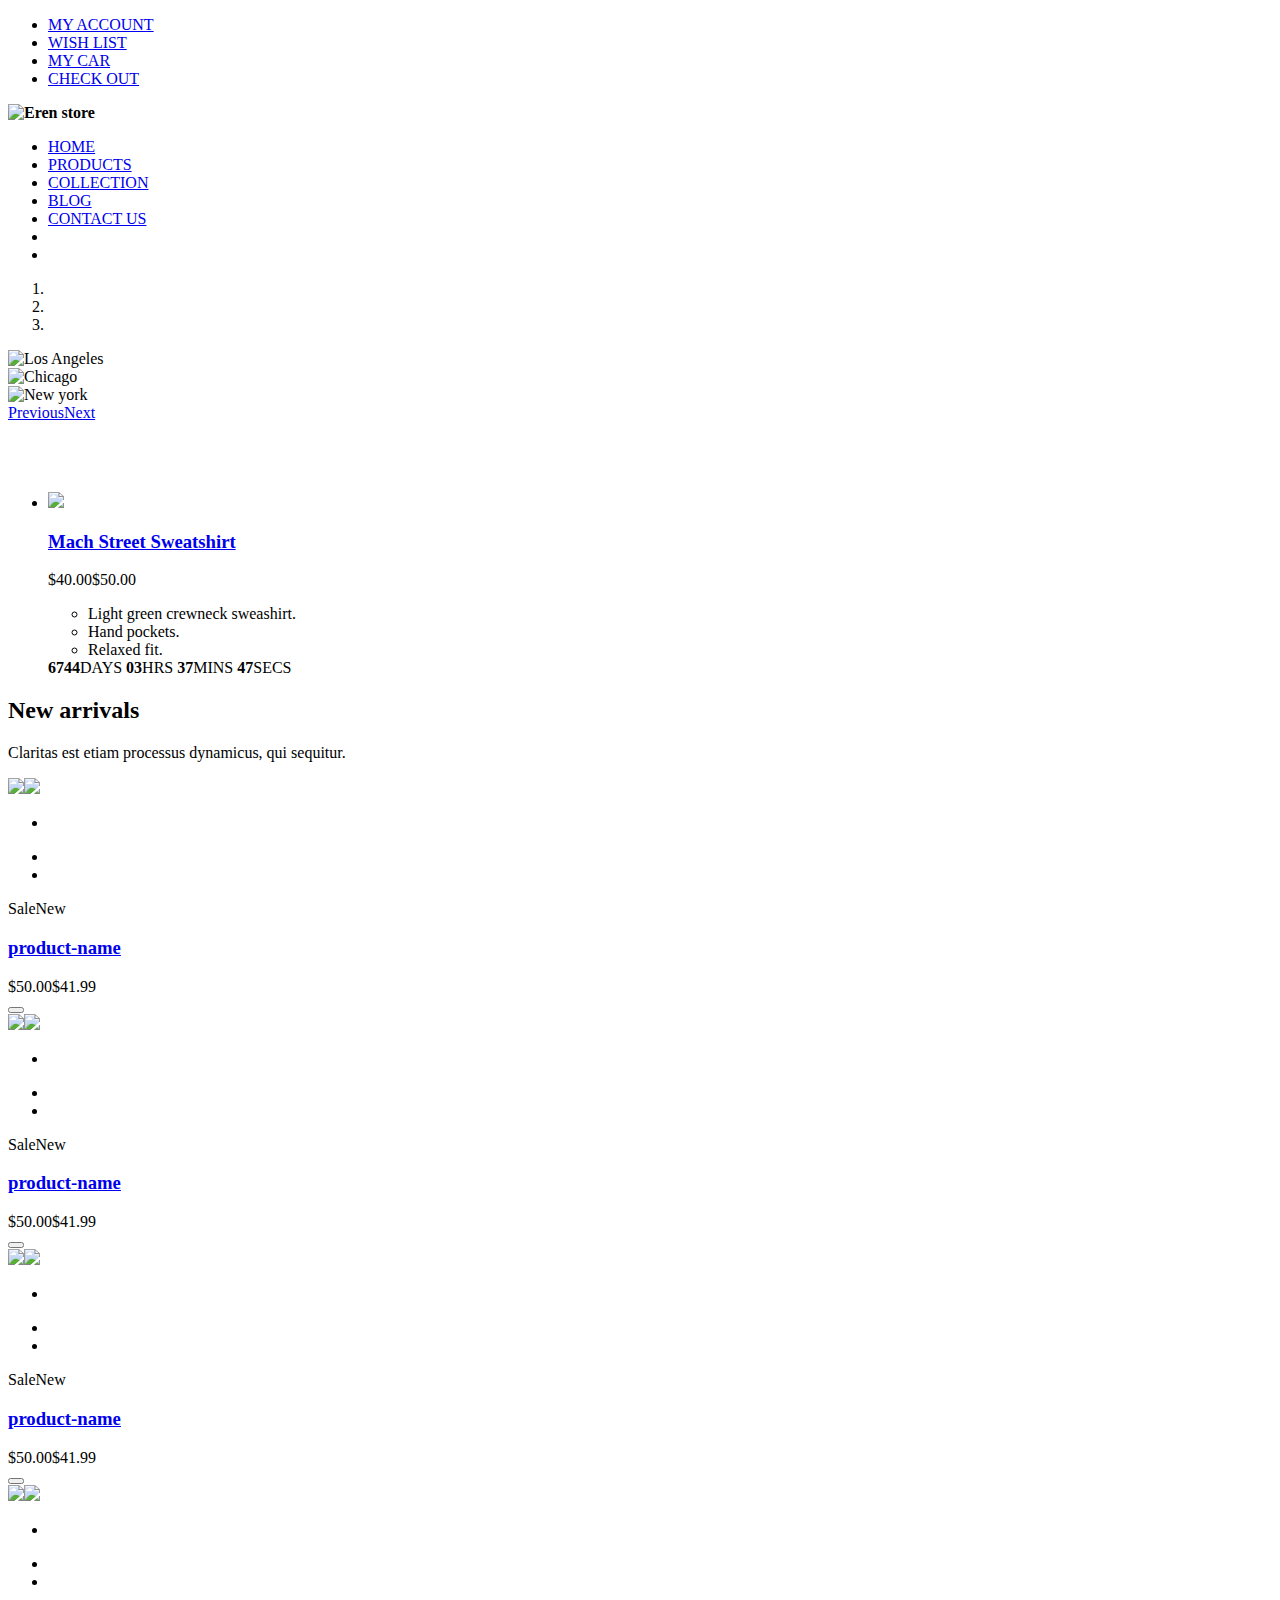
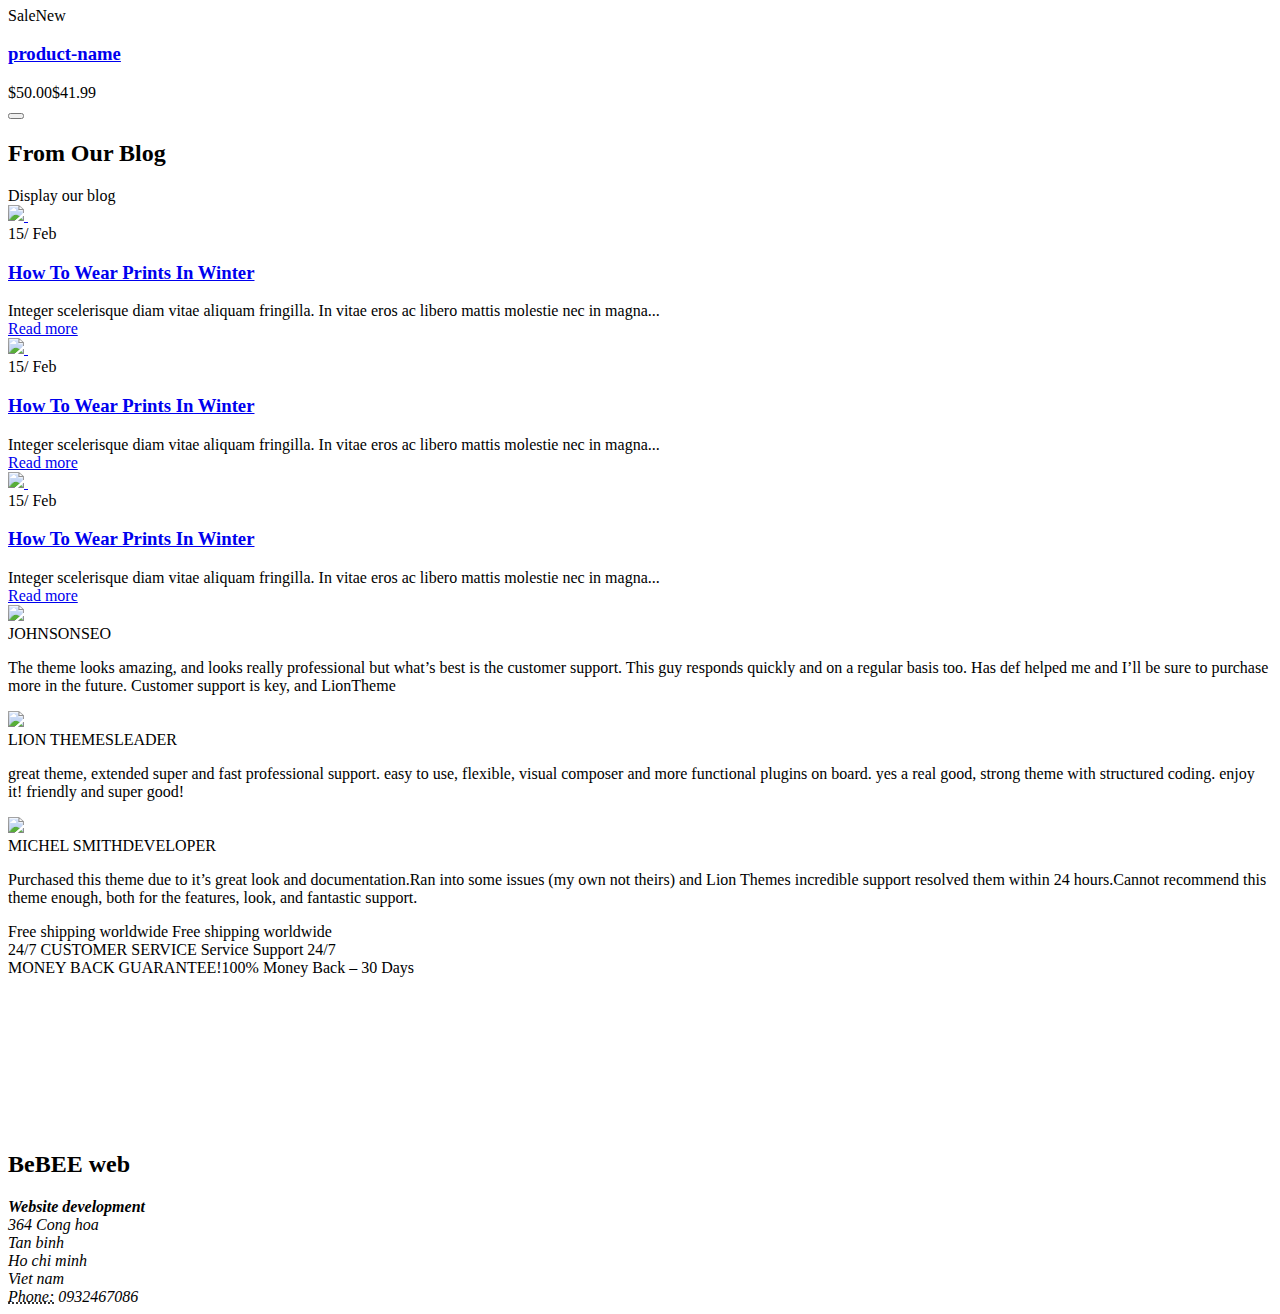
==== src/main/resources/templates/index.html @ ea87d13c "Initial commit" ====
<!DOCTYPE html>
<!--[if IE 8]><html lang="en" class="no-js ie ie8"><![endif]-->
<!--[if IE 9]><html lang="en" class="no-js ie ie9"><![endif]-->
<!--[if gt IE 9]><!-->
<html lang="en" class="no-js"
      xmlns:th="http://www.thymeleaf.org">

  <!--<![endif]-->
  <head>
    <meta charset="utf-8">
    <title>BeBee Company - Shop</title>
    <meta name="description" content="">
    <meta name="keywords" content="">
    <meta name="viewport" content="width=device-width, initial-scale=1, maximum-scale=1"><!--[if lt IE 9]><script src="http://html5shim.googlecode.com/svn/trunk/html5.js"></script><![endif]-->
    <link href="http://fonts.googleapis.com/css?family=Open+Sans:300italic,400italic,700italic,800italic,400,700,800,300&amp;subset=latin,vietnamese" rel="stylesheet" type="text/css">
    <link rel="shortcut icon" href="icons/favicon.ico" type="image/x-icon">
    <link rel="stylesheet" href="css/style1.css">
    <link rel="stylesheet" href="css/font-awesome.css">
    <link rel="stylesheet" href="css/bootstrap.min.css">
    <link rel="stylesheet" href="css/pe-icon-7-stroke.css">
  </head>
  <body>
    <header class="top-header">
      <div class="header-container">
        <nav class="nav navbar-nav navbar-right">
          <div class="container-fluid">
            <ul class="nav navbar-nav navbar-right">
              <li><a href="#">MY ACCOUNT</a></li>
              <li><a href="#">WISH LIST</a></li>
              <li><a href="#">MY CAR</a></li>
              <li><a href="#">CHECK OUT</a></li>
            </ul>
          </div>
        </nav>
      </div>
      <div class="header">
        <div class="container">
          <div class="row">
            <div class="col-logo col-sm-3"><strong class="logo"><img th:src="@{images/logo_1.png}" alt="Eren store" width="109" height="25"></strong></div>
            <div class="clo-menu col-sm-9">
              <div class="sections nav-sections">
                <div class="sections-items nav-sections-item-content">
                  <nav class="nav navbar-nav navbar-right">
                    <div class="container-fluid">
                      <ul class="menu-home nav navbar-nav navbar-right">
                            <li class="item-menu"><a href="#">HOME</a></li>
                            <li class="item-menu"><a href="#">PRODUCTS</a></li>
                            <li class="item-menu"><a href="#">COLLECTION</a></li>
                            <li class="item-menu"><a href="#">BLOG</a></li>
                            <li class="item-menu"><a href="#">CONTACT US</a></li>
                        <li>
                          <div class="mini-cart"><a href="#"></a><span><i class="pe-7s-shopbag"></i></span><span class="count qty empty"></span></div>
                        </li>
                        <li>
                          <div class="block block-serch">
                            <div class="dropdown">
                              <div class="drop-down-toggle">
                                <div class="top-search"><i class="pe-7s-search"></i></div>
                              </div>
                            </div>
                          </div>
                        </li>
                      </ul>
                    </div>
                  </nav>
                </div>
              </div>
            </div>
          </div>
        </div>
      </div>
    </header>
    <section class="main">
      <div class="wrapper-slide homepageslider_home">
        <div id="myCarousel" data-ride="carousel" class="carousel slide">
          <!-- Indicators-->
          <ol class="carousel-indicators">
            <li data-target="#myCarousel" data-slide-to="0" class="active"></li>
            <li data-target="#myCarousel" data-slide-to="1"></li>
            <li data-target="#myCarousel" data-slide-to="2"></li>
          </ol>
          <!-- Wrapper for slides-->
          <div class="carousel-inner">
            <div class="item active"><img src="/images/sl1.jpg" alt="Los Angeles" style="width:100%;"></div>
            <div class="item"><img src="/images/sl2.jpg" alt="Chicago" style="width:100%;"></div>
            <div class="item"><img src="/images/sl1.jpg" alt="New york" style="width:100%;"></div>
          </div>
          <!-- Left and right controls--><a href="#myCarousel" data-slide="prev" class="left carousel-control"><span class="glyphicon glyphicon-chevron-left"></span><span class="sr-only">Previous</span></a><a href="#myCarousel" data-slide="next" class="right carousel-control"><span class="glyphicon glyphicon-chevron-right"></span><span class="sr-only">Next</span></a>
        </div>
      </div>
      <div class="content-home content_top_home">
        <!-- 1-->
        <div class="content_top_home">
          <div class="container">
            <div class="row">
              <div class="col-md-4 col-sm-4 col-xs-12 col-banner-top">
                <div class="banner-top banner-top1">
                  <div class="bs-banner"><a href="#"><img th:src="@{images/banner11.jpg}" alt=""></a></div>
                </div>
              </div>
              <div class="col-md-4 col-sm-4 col-xs-12 col-banner-top">
                <div class="banner-top banner-top1">
                  <div class="bs-banner"><a href="#"><img src="images/banner12.jpg" alt=""></a></div>
                </div>
              </div>
              <div class="col-md-4 col-sm-4 col-xs-12 col-banner-top">
                <div class="banner-top banner-top1">
                  <div class="bs-banner"><a href="#"><img src="images/banner13.jpg" alt=""></a></div>
                </div>
              </div>
            </div>
          </div>
        </div>
        <!-- 2-->
        <div class="onsale-countdown">
          <ul>
            <!-- content owl-->
            <li class="item onsaleproductslider-item">
              <div class="product-item">
                <div class="product-countdown">
                  <div class="content-countdown">
                    <div class="row">
                      <div class="col-md-6 col-sm-6">
                        <div class="product-photo"><a href="#"><span class="image0 image-switch"><span class="product-image-container"><span class="product-image-wrapper"><img src="images/5_1_2.jpg"/></span></span></span></a></div>
                      </div>
                      <div style="background:pink, height: 100%" class="col-md-6 col-sm-6 product-detail">
                        <div class="product-info">
                          <h3 class="product-name"><a href="#">Mach Street Sweatshirt</a></h3>
                          <div data-role="priceBox" class="product-reviews-summary">
                            <div class="container">
                              <div class="row">
                                <div class="col-lg-12">
                                  <div class="star-rating"><span data-rating="1" class="fa fa-star-o"></span><span data-rating="2" class="fa fa-star-o"></span><span data-rating="3" class="fa fa-star-o"></span><span data-rating="4" class="fa fa-star-o"></span><span data-rating="5" class="fa fa-star-o"></span>
                                    <input type="hidden" name="whatever1" value="2.56" class="rating-value"/>
                                  </div>
                                </div>
                              </div><span id="product-price-5" data-price-amount="40"><span id="product-price-5"></span><span class="price">$40.00</span><span class="old-price"></span></span><span class="price-container price-final_price tax weee"><span id="old-price-5" data-price-amount="50" data-price-type="oldPrice" class="price-wrapper"><span class="price">$50.00</span></span></span>
                            </div>
                          </div>
                        </div>
                        <div class="product-description">
                          <p></p>
                          <ul>
                            <li>Light green crewneck sweashirt.</li>
                            <li>Hand pockets.</li>
                            <li>Relaxed fit.</li>
                          </ul>
                        </div>
                        <div class="count-down">
                          <div id="heading1"></div>
                          <div id="countbox_1" class="timer-list">
                            <!-- Days--><span class="countdown-section"><span class="countdown-amount"><b>6744</b></span><span class="countdown-label">DAYS</span></span>
                            <!-- Hrs--><span class="countdown-section"><span class="countdown-amount"><b>03</b></span><span class="countdown-label">HRS</span></span>
                            <!-- Mins--><span class="countdown-section"><span class="countdown-amount"><b>37</b></span><span class="countdown-label">MINS</span></span>
                            <!-- Secs--><span class="countdown-section"><span class="countdown-amount"><b>47</b></span><span class="countdown-label">SECS</span></span>
                          </div>
                        </div>
                      </div>
                    </div>
                  </div>
                </div>
              </div>
            </li>
          </ul>
        </div>
        <!-- 3-->
        <div class="box-new">
          <div class="rokan-product-heading rokan-onsale-heading">
            <h2>New arrivals</h2>
          </div>
          <div class="short_desc">
            <p>Claritas est etiam processus dynamicus, qui sequitur.</p>
          </div>
          <div class="product-item">
            <div class="product-photo"><a class="product photo product-item-photo">
                <!-- mixin--><span class="image0 image-switch"><span class="product-image-wrapper"><img src="images/8_1_.jpg" class="lazyowl product-image-photo"/></span></span><span class="image0 image-switch"><span class="product-image-wrapper"><img src="images/2_3.jpg" class="lazyowl product-image-photo"/></span></span></a>
              <div class="autolinks icons visible onhover">
                <div class="action-inner">
                  <ul class="add-to-link">
                    <li>
                      <div class="quickview-product"><a><i class="fa fa-compress"></i></a></div>
                    </li>
                    <li><a><i class="fa fa-sliders"></i></a></li>
                    <li><a><i class="fa fa-heart-o"></i></a></li>
                  </ul>
                </div>
              </div><span class="onlase"><span>Sale</span></span><span class="newbaler"><span>New</span></span>
            </div>
            <div class="product-info">
              <h3 class="product-name"><a href="#">product-name</a></h3>
              <div class="price-box price-final_price"><span class="special-price"><span class="price">$50.00</span></span><span class="old-price"><span class="price">$41.99</span></span></div>
              <div class="actions-primary">
                <form>
                  <button type="submit" title="Add to cart" class="btn btn-add-to-cart"><i class="icon icon_bag_alt"></i></button>
                </form>
              </div>
            </div>
          </div>
          <div class="product-item">
            <div class="product-photo"><a class="product photo product-item-photo">
                <!-- mixin--><span class="image0 image-switch"><span class="product-image-wrapper"><img src="images/15_12.jpg" class="lazyowl product-image-photo"/></span></span><span class="image0 image-switch"><span class="product-image-wrapper"><img src="images/2_3.jpg" class="lazyowl product-image-photo"/></span></span></a>
              <div class="autolinks icons visible onhover">
                <div class="action-inner">
                  <ul class="add-to-link">
                    <li>
                      <div class="quickview-product"><a><i class="fa fa-compress"></i></a></div>
                    </li>
                    <li><a><i class="fa fa-sliders"></i></a></li>
                    <li><a><i class="fa fa-heart-o"></i></a></li>
                  </ul>
                </div>
              </div><span class="onlase"><span>Sale</span></span><span class="newbaler"><span>New</span></span>
            </div>
            <div class="product-info">
              <h3 class="product-name"><a href="#">product-name</a></h3>
              <div class="price-box price-final_price"><span class="special-price"><span class="price">$50.00</span></span><span class="old-price"><span class="price">$41.99</span></span></div>
              <div class="actions-primary">
                <form>
                  <button type="submit" title="Add to cart" class="btn btn-add-to-cart"><i class="icon icon_bag_alt"></i></button>
                </form>
              </div>
            </div>
          </div>
          <div class="product-item">
            <div class="product-photo"><a class="product photo product-item-photo">
                <!-- mixin--><span class="image0 image-switch"><span class="product-image-wrapper"><img src="images/11_11.jpg" class="lazyowl product-image-photo"/></span></span><span class="image0 image-switch"><span class="product-image-wrapper"><img src="images/2_3.jpg" class="lazyowl product-image-photo"/></span></span></a>
              <div class="autolinks icons visible onhover">
                <div class="action-inner">
                  <ul class="add-to-link">
                    <li>
                      <div class="quickview-product"><a><i class="fa fa-compress"></i></a></div>
                    </li>
                    <li><a><i class="fa fa-sliders"></i></a></li>
                    <li><a><i class="fa fa-heart-o"></i></a></li>
                  </ul>
                </div>
              </div><span class="onlase"><span>Sale</span></span><span class="newbaler"><span>New</span></span>
            </div>
            <div class="product-info">
              <h3 class="product-name"><a href="#">product-name</a></h3>
              <div class="price-box price-final_price"><span class="special-price"><span class="price">$50.00</span></span><span class="old-price"><span class="price">$41.99</span></span></div>
              <div class="actions-primary">
                <form>
                  <button type="submit" title="Add to cart" class="btn btn-add-to-cart"><i class="icon icon_bag_alt"></i></button>
                </form>
              </div>
            </div>
          </div>
          <div class="product-item">
            <div class="product-photo"><a class="product photo product-item-photo">
                <!-- mixin--><span class="image0 image-switch"><span class="product-image-wrapper"><img src="images/2_3.jpg" class="lazyowl product-image-photo"/></span></span><span class="image0 image-switch"><span class="product-image-wrapper"><img src="images/2_3.jpg" class="lazyowl product-image-photo"/></span></span></a>
              <div class="autolinks icons visible onhover">
                <div class="action-inner">
                  <ul class="add-to-link">
                    <li>
                      <div class="quickview-product"><a><i class="fa fa-compress"></i></a></div>
                    </li>
                    <li><a><i class="fa fa-sliders"></i></a></li>
                    <li><a><i class="fa fa-heart-o"></i></a></li>
                  </ul>
                </div>
              </div><span class="onlase"><span>Sale</span></span><span class="newbaler"><span>New</span></span>
            </div>
            <div class="product-info">
              <h3 class="product-name"><a href="#">product-name</a></h3>
              <div class="price-box price-final_price"><span class="special-price"><span class="price">$50.00</span></span><span class="old-price"><span class="price">$41.99</span></span></div>
              <div class="actions-primary">
                <form>
                  <button type="submit" title="Add to cart" class="btn btn-add-to-cart"><i class="icon icon_bag_alt"></i></button>
                </form>
              </div>
            </div>
          </div>
        </div>
        <!-- 4-->
        <div class="box-blog">
          <div class="container">
            <section data-bind="#" class="widfet box-section block-recent-posts">
              <div class="rokan-product-heading">
                <h2>From Our Blog</h2>
                <div class="des-title">Display our blog</div>
                <div class="item">
                  <div class="product-item">
                    <div class="post-thumb">
                      <div class="blog-image"><a href="#"><img src="images/6-2_1_2.jpg"/></a><a href="#" class="view-more"><i class="fa fa-chain"> </i></a></div>
                    </div>
                    <div class="blog-content">
                      <div class="post-info">
                        <div class="post-date"><span class="day">15</span><span class="month">/ Feb</span></div>
                        <h3 class="post-title"><a href="#">How To Wear Prints In Winter</a></h3>
                        <div class="short-des">Integer scelerisque diam vitae aliquam fringilla. In vitae eros ac libero mattis molestie nec in magna...</div><a href="#/" class="readmore"><span class="readmore-text">Read more</span><span class="fa fa-angle-double-right"></span></a>
                      </div>
                    </div>
                  </div>
                </div>
                <div class="item">
                  <div class="product-item">
                    <div class="post-thumb">
                      <div class="blog-image"><a href="#"><img src="images/6-2_1_2.jpg"/></a><a href="#" class="view-more"><i class="fa fa-chain"> </i></a></div>
                    </div>
                    <div class="blog-content">
                      <div class="post-info">
                        <div class="post-date"><span class="day">15</span><span class="month">/ Feb</span></div>
                        <h3 class="post-title"><a href="#">How To Wear Prints In Winter</a></h3>
                        <div class="short-des">Integer scelerisque diam vitae aliquam fringilla. In vitae eros ac libero mattis molestie nec in magna...</div><a href="#/" class="readmore"><span class="readmore-text">Read more</span><span class="fa fa-angle-double-right"></span></a>
                      </div>
                    </div>
                  </div>
                </div>
                <div class="item">
                  <div class="product-item">
                    <div class="post-thumb">
                      <div class="blog-image"><a href="#"><img src="images/6-2_1_2.jpg"/></a><a href="#" class="view-more"><i class="fa fa-chain"> </i></a></div>
                    </div>
                    <div class="blog-content">
                      <div class="post-info">
                        <div class="post-date"><span class="day">15</span><span class="month">/ Feb</span></div>
                        <h3 class="post-title"><a href="#">How To Wear Prints In Winter</a></h3>
                        <div class="short-des">Integer scelerisque diam vitae aliquam fringilla. In vitae eros ac libero mattis molestie nec in magna...</div><a href="#/" class="readmore"><span class="readmore-text">Read more</span><span class="fa fa-angle-double-right"></span></a>
                      </div>
                    </div>
                  </div>
                </div>
              </div>
            </section>
          </div>
        </div>
        <!-- 5-->
        <div class="section-testimonial">
          <div class="main">
            <div class="inner-main">
              <div class="image-logo"><img src="images/testi1.jpg"/></div>
              <div class="content-info"><span>JOHNSON</span><span>SEO</span></div>
              <div class="content-des-info">
                <p>The theme looks amazing, and looks really professional but what’s best is the customer support. This guy responds quickly and on a regular basis too. Has def helped me and I’ll be sure to purchase more in the future. Customer support is key, and LionTheme</p>
              </div>
            </div>
          </div>
          <div class="main">
            <div class="inner-main">
              <div class="image-logo"><img src="images/testi2.jpg"/></div>
              <div class="content-info"><span>LION THEMES</span><span>LEADER</span></div>
              <div class="content-des-info">
                <p>great theme, extended super and fast professional support. easy to use, flexible, visual composer and more functional plugins on board. yes a real good, strong theme with structured coding. enjoy it! friendly and super good!							</p>
              </div>
            </div>
          </div>
          <div class="main">
            <div class="inner-main">
              <div class="image-logo"><img src="images/testi3.jpg"/></div>
              <div class="content-info"><span>MICHEL SMITH</span><span>DEVELOPER</span></div>
              <div class="content-des-info">
                <p>Purchased this theme due to it’s great look and documentation.Ran into some issues (my own not theirs) and Lion Themes incredible support resolved them within 24 hours.Cannot recommend this theme enough, both for the features, look, and fantastic support.</p>
              </div>
            </div>
          </div>
        </div>
        <!-- 6-->
        <div class="section-services">
          <div class="farm"><i class="fa fa-globe"></i>
            <div class="content-title"><span>Free shipping worldwide </span><span>Free shipping worldwide</span></div>
          </div>
          <div class="farm"><i class="fa fa-headphones"></i>
            <div class="content-title"><span>24/7 CUSTOMER SERVICE </span><span>Service Support 24/7</span></div>
          </div>
          <div class="farm"><i class="fa fa-refresh"></i>
            <div class="content-title"><span>MONEY BACK GUARANTEE!100% </span><span>Money Back – 30 Days</span></div>
          </div>
        </div>
      </div>
    </section>
    <footer class="pafe-footer">
      <div class="container">
        <div class="row-fluid row">
          <div style="boder: 1px soild; boder-radius:30%" class="col-sm-8 google-map">
            <iframe src="https://www.google.com/maps/embed?pb=!1m18!1m12!1m3!1d3919.1172750655096!2d106.63804295100334!3d10.802329061629584!2m3!1f0!2f0!3f0!3m2!1i1024!2i768!4f13.1!3m3!1m2!1s0x317529501a110951%3A0x2dd6e82f3f0ed848!2zMzY0IEPhu5luZyBIw7Jh!5e0!3m2!1sen!2s!4v1495511755852" width="400" height="150" frameborder="0" style="border:0" allowfullscreen=""></iframe>
          </div>
          <div class="col-sm-4">
            <h2>BeBEE web</h2>
            <address><strong>Website development</strong><br> 364 Cong hoa<br> Tan binh<br> Ho chi minh<br> Viet nam<br><abbr title="Phone">Phone:</abbr> 0932467086</address>
          </div>
        </div>
      </div>
    </footer>
    <!-- JS: SCRIPTS-->
    <script src="js/libs.js"></script>
    <script src="js/plugins.js"></script>
    <script src="js/start.js"></script>
    <div class="quick-background"></div>
  </body>
</html>
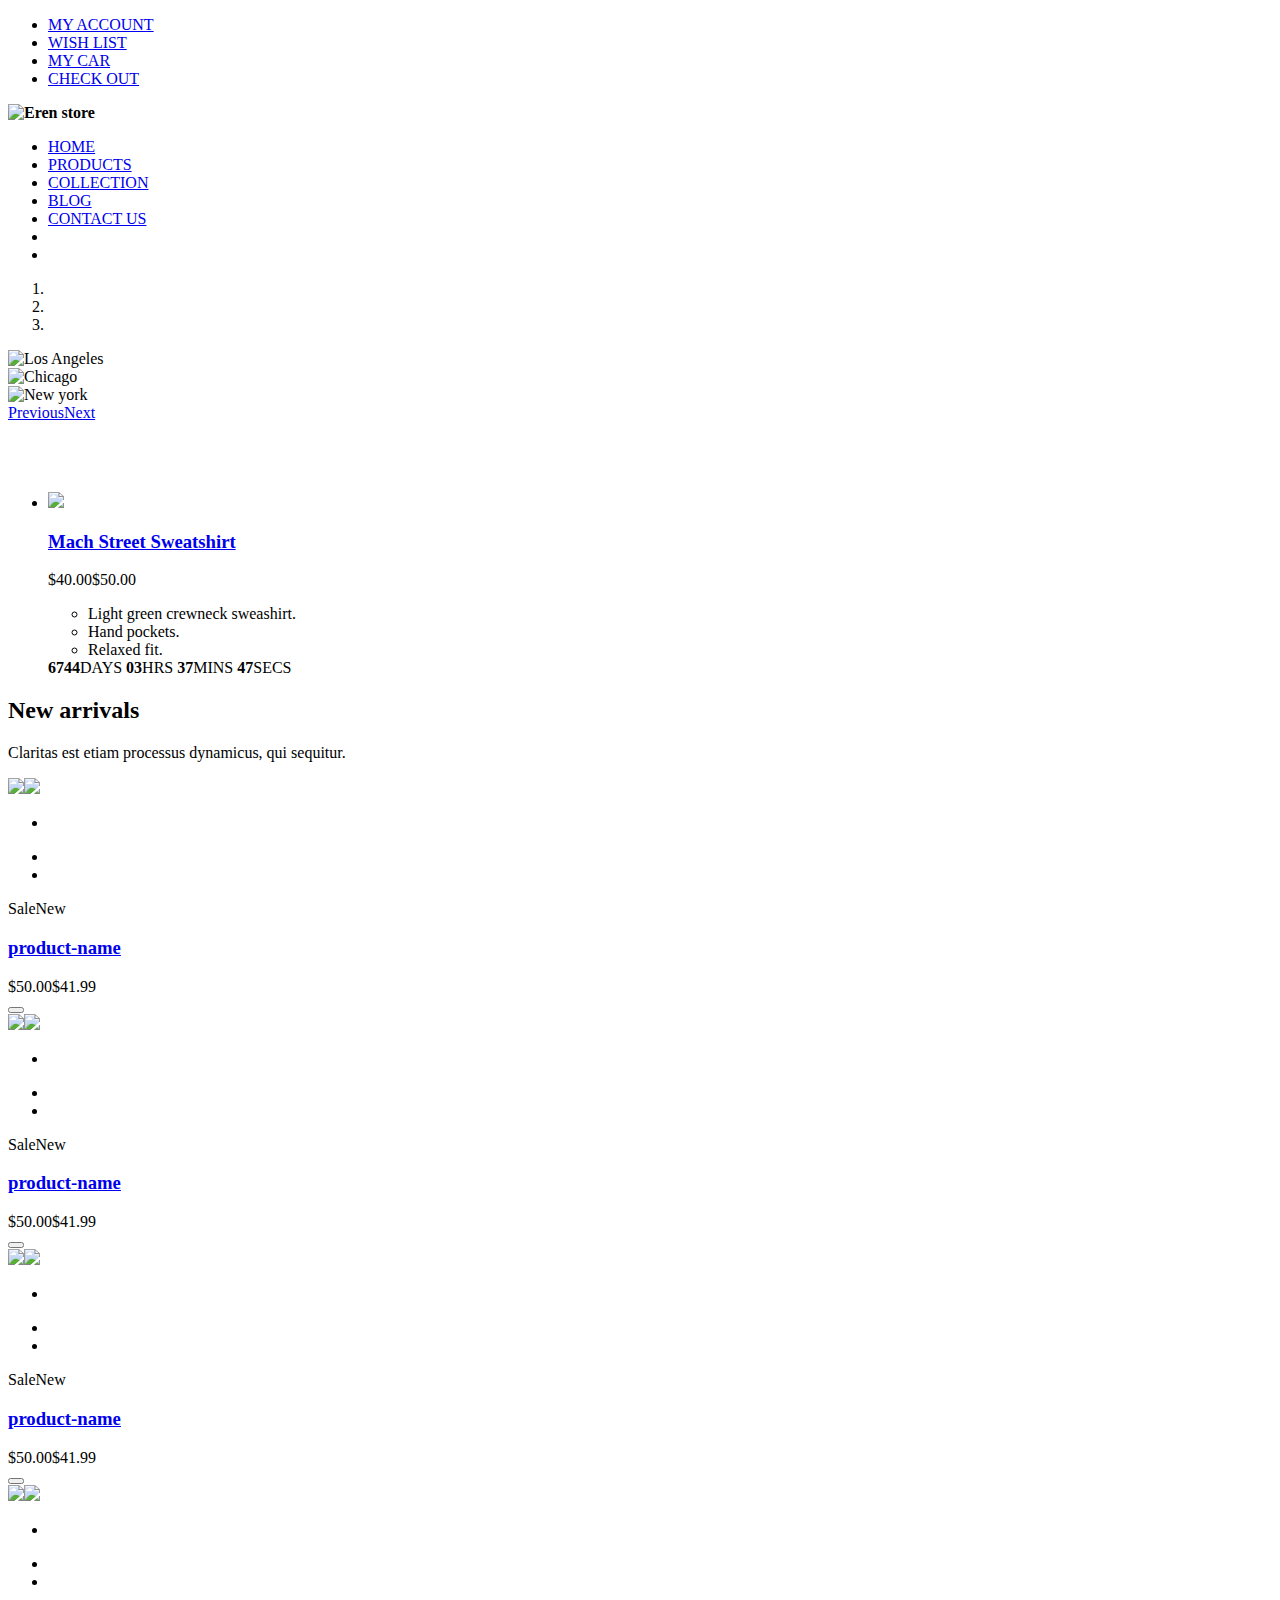
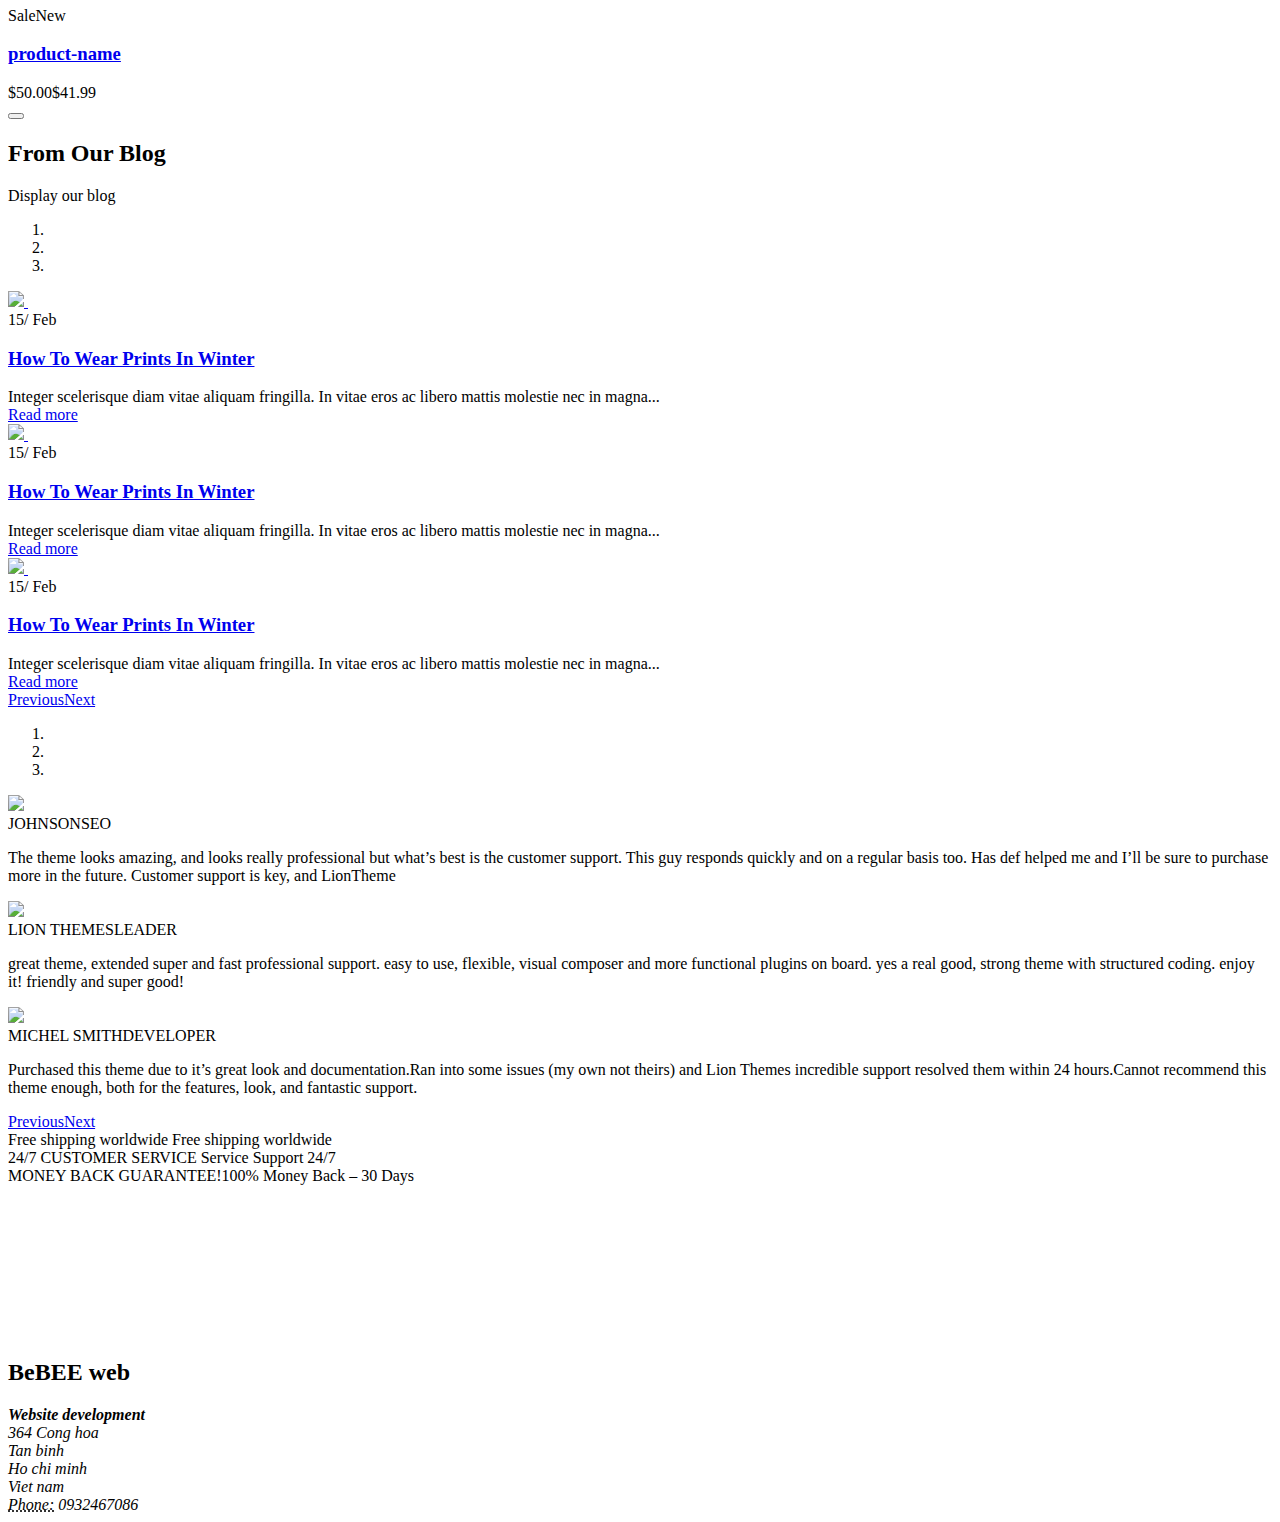
==== commit 232c38c5: "xoa db" ====
--- a/src/main/resources/templates/index.html
+++ b/src/main/resources/templates/index.html
@@ -2,9 +2,7 @@
 <!--[if IE 8]><html lang="en" class="no-js ie ie8"><![endif]-->
 <!--[if IE 9]><html lang="en" class="no-js ie ie9"><![endif]-->
 <!--[if gt IE 9]><!-->
-<html lang="en" class="no-js"
-      xmlns:th="http://www.thymeleaf.org">
-
+<html lang="en" class="no-js">
   <!--<![endif]-->
   <head>
     <meta charset="utf-8">
@@ -36,7 +34,7 @@
       <div class="header">
         <div class="container">
           <div class="row">
-            <div class="col-logo col-sm-3"><strong class="logo"><img th:src="@{images/logo_1.png}" alt="Eren store" width="109" height="25"></strong></div>
+            <div class="col-logo col-sm-3"><strong class="logo"><img src="images/logo_1.png" alt="Eren store" width="109" height="25"></strong></div>
             <div class="clo-menu col-sm-9">
               <div class="sections nav-sections">
                 <div class="sections-items nav-sections-item-content">
@@ -81,9 +79,9 @@
           </ol>
           <!-- Wrapper for slides-->
           <div class="carousel-inner">
-            <div class="item active"><img src="/images/sl1.jpg" alt="Los Angeles" style="width:100%;"></div>
-            <div class="item"><img src="/images/sl2.jpg" alt="Chicago" style="width:100%;"></div>
-            <div class="item"><img src="/images/sl1.jpg" alt="New york" style="width:100%;"></div>
+            <div class="item active"><img src="images/sl1.jpg" alt="Los Angeles" style="width:100%;"></div>
+            <div class="item"><img src="images/sl2.jpg" alt="Chicago" style="width:100%;"></div>
+            <div class="item"><img src="images/sl1.jpg" alt="New york" style="width:100%;"></div>
           </div>
           <!-- Left and right controls--><a href="#myCarousel" data-slide="prev" class="left carousel-control"><span class="glyphicon glyphicon-chevron-left"></span><span class="sr-only">Previous</span></a><a href="#myCarousel" data-slide="next" class="right carousel-control"><span class="glyphicon glyphicon-chevron-right"></span><span class="sr-only">Next</span></a>
         </div>
@@ -95,7 +93,7 @@
             <div class="row">
               <div class="col-md-4 col-sm-4 col-xs-12 col-banner-top">
                 <div class="banner-top banner-top1">
-                  <div class="bs-banner"><a href="#"><img th:src="@{images/banner11.jpg}" alt=""></a></div>
+                  <div class="bs-banner"><a href="#"><img src="images/banner11.jpg" alt=""></a></div>
                 </div>
               </div>
               <div class="col-md-4 col-sm-4 col-xs-12 col-banner-top">
@@ -171,103 +169,115 @@
           <div class="short_desc">
             <p>Claritas est etiam processus dynamicus, qui sequitur.</p>
           </div>
-          <div class="product-item">
-            <div class="product-photo"><a class="product photo product-item-photo">
-                <!-- mixin--><span class="image0 image-switch"><span class="product-image-wrapper"><img src="images/8_1_.jpg" class="lazyowl product-image-photo"/></span></span><span class="image0 image-switch"><span class="product-image-wrapper"><img src="images/2_3.jpg" class="lazyowl product-image-photo"/></span></span></a>
-              <div class="autolinks icons visible onhover">
-                <div class="action-inner">
-                  <ul class="add-to-link">
-                    <li>
-                      <div class="quickview-product"><a><i class="fa fa-compress"></i></a></div>
-                    </li>
-                    <li><a><i class="fa fa-sliders"></i></a></li>
-                    <li><a><i class="fa fa-heart-o"></i></a></li>
-                  </ul>
-                </div>
-              </div><span class="onlase"><span>Sale</span></span><span class="newbaler"><span>New</span></span>
-            </div>
-            <div class="product-info">
-              <h3 class="product-name"><a href="#">product-name</a></h3>
-              <div class="price-box price-final_price"><span class="special-price"><span class="price">$50.00</span></span><span class="old-price"><span class="price">$41.99</span></span></div>
-              <div class="actions-primary">
-                <form>
-                  <button type="submit" title="Add to cart" class="btn btn-add-to-cart"><i class="icon icon_bag_alt"></i></button>
-                </form>
-              </div>
-            </div>
-          </div>
-          <div class="product-item">
-            <div class="product-photo"><a class="product photo product-item-photo">
-                <!-- mixin--><span class="image0 image-switch"><span class="product-image-wrapper"><img src="images/15_12.jpg" class="lazyowl product-image-photo"/></span></span><span class="image0 image-switch"><span class="product-image-wrapper"><img src="images/2_3.jpg" class="lazyowl product-image-photo"/></span></span></a>
-              <div class="autolinks icons visible onhover">
-                <div class="action-inner">
-                  <ul class="add-to-link">
-                    <li>
-                      <div class="quickview-product"><a><i class="fa fa-compress"></i></a></div>
-                    </li>
-                    <li><a><i class="fa fa-sliders"></i></a></li>
-                    <li><a><i class="fa fa-heart-o"></i></a></li>
-                  </ul>
-                </div>
-              </div><span class="onlase"><span>Sale</span></span><span class="newbaler"><span>New</span></span>
-            </div>
-            <div class="product-info">
-              <h3 class="product-name"><a href="#">product-name</a></h3>
-              <div class="price-box price-final_price"><span class="special-price"><span class="price">$50.00</span></span><span class="old-price"><span class="price">$41.99</span></span></div>
-              <div class="actions-primary">
-                <form>
-                  <button type="submit" title="Add to cart" class="btn btn-add-to-cart"><i class="icon icon_bag_alt"></i></button>
-                </form>
-              </div>
-            </div>
-          </div>
-          <div class="product-item">
-            <div class="product-photo"><a class="product photo product-item-photo">
-                <!-- mixin--><span class="image0 image-switch"><span class="product-image-wrapper"><img src="images/11_11.jpg" class="lazyowl product-image-photo"/></span></span><span class="image0 image-switch"><span class="product-image-wrapper"><img src="images/2_3.jpg" class="lazyowl product-image-photo"/></span></span></a>
-              <div class="autolinks icons visible onhover">
-                <div class="action-inner">
-                  <ul class="add-to-link">
-                    <li>
-                      <div class="quickview-product"><a><i class="fa fa-compress"></i></a></div>
-                    </li>
-                    <li><a><i class="fa fa-sliders"></i></a></li>
-                    <li><a><i class="fa fa-heart-o"></i></a></li>
-                  </ul>
-                </div>
-              </div><span class="onlase"><span>Sale</span></span><span class="newbaler"><span>New</span></span>
-            </div>
-            <div class="product-info">
-              <h3 class="product-name"><a href="#">product-name</a></h3>
-              <div class="price-box price-final_price"><span class="special-price"><span class="price">$50.00</span></span><span class="old-price"><span class="price">$41.99</span></span></div>
-              <div class="actions-primary">
-                <form>
-                  <button type="submit" title="Add to cart" class="btn btn-add-to-cart"><i class="icon icon_bag_alt"></i></button>
-                </form>
-              </div>
-            </div>
-          </div>
-          <div class="product-item">
-            <div class="product-photo"><a class="product photo product-item-photo">
-                <!-- mixin--><span class="image0 image-switch"><span class="product-image-wrapper"><img src="images/2_3.jpg" class="lazyowl product-image-photo"/></span></span><span class="image0 image-switch"><span class="product-image-wrapper"><img src="images/2_3.jpg" class="lazyowl product-image-photo"/></span></span></a>
-              <div class="autolinks icons visible onhover">
-                <div class="action-inner">
-                  <ul class="add-to-link">
-                    <li>
-                      <div class="quickview-product"><a><i class="fa fa-compress"></i></a></div>
-                    </li>
-                    <li><a><i class="fa fa-sliders"></i></a></li>
-                    <li><a><i class="fa fa-heart-o"></i></a></li>
-                  </ul>
-                </div>
-              </div><span class="onlase"><span>Sale</span></span><span class="newbaler"><span>New</span></span>
-            </div>
-            <div class="product-info">
-              <h3 class="product-name"><a href="#">product-name</a></h3>
-              <div class="price-box price-final_price"><span class="special-price"><span class="price">$50.00</span></span><span class="old-price"><span class="price">$41.99</span></span></div>
-              <div class="actions-primary">
-                <form>
-                  <button type="submit" title="Add to cart" class="btn btn-add-to-cart"><i class="icon icon_bag_alt"></i></button>
-                </form>
+          <div class="container">
+            <div class="row">
+              <div class="col-sm-3">
+                <div class="product-item">
+                  <div class="product-photo"><a class="product photo product-item-photo">
+                      <!-- mixin--><span class="image0 image-switch"><span class="product-image-wrapper"><img src="images/8_1_.jpg" class="lazyowl product-image-photo"/></span></span><span class="image0 image-switch-hover"><span class="product-image-wrapper"><img src="images/2_3.jpg" class="lazyowl product-image-photo"/></span></span></a>
+                    <div class="autolinks icons visible onhover">
+                      <div class="action-inner">
+                        <ul class="add-to-link">
+                          <li>
+                            <div class="quickview-product"><a><i class="fa fa-compress"></i></a></div>
+                          </li>
+                          <li><a><i class="fa fa-sliders"></i></a></li>
+                          <li><a><i class="fa fa-heart-o"></i></a></li>
+                        </ul>
+                      </div>
+                    </div><span class="onlase"><span>Sale</span></span><span class="newbaler"><span>New</span></span>
+                  </div>
+                  <div class="product-info">
+                    <h3 class="product-name"><a href="#">product-name</a></h3>
+                    <div class="price-box price-final_price"><span class="special-price"><span class="price">$50.00</span></span><span class="old-price"><span class="price">$41.99</span></span></div>
+                    <div class="actions-primary">
+                      <form>
+                        <button type="submit" title="Add to cart" class="btn btn-add-to-cart"><i aria-hidden="true" class="fa fa-shopping-bag"></i></button>
+                      </form>
+                    </div>
+                  </div>
+                </div>
+              </div>
+              <div class="col-sm-3">
+                <div class="product-item">
+                  <div class="product-photo"><a class="product photo product-item-photo">
+                      <!-- mixin--><span class="image0 image-switch"><span class="product-image-wrapper"><img src="images/15_12.jpg" class="lazyowl product-image-photo"/></span></span><span class="image0 image-switch-hover"><span class="product-image-wrapper"><img src="images/2_3.jpg" class="lazyowl product-image-photo"/></span></span></a>
+                    <div class="autolinks icons visible onhover">
+                      <div class="action-inner">
+                        <ul class="add-to-link">
+                          <li>
+                            <div class="quickview-product"><a><i class="fa fa-compress"></i></a></div>
+                          </li>
+                          <li><a><i class="fa fa-sliders"></i></a></li>
+                          <li><a><i class="fa fa-heart-o"></i></a></li>
+                        </ul>
+                      </div>
+                    </div><span class="onlase"><span>Sale</span></span><span class="newbaler"><span>New</span></span>
+                  </div>
+                  <div class="product-info">
+                    <h3 class="product-name"><a href="#">product-name</a></h3>
+                    <div class="price-box price-final_price"><span class="special-price"><span class="price">$50.00</span></span><span class="old-price"><span class="price">$41.99</span></span></div>
+                    <div class="actions-primary">
+                      <form>
+                        <button type="submit" title="Add to cart" class="btn btn-add-to-cart"><i aria-hidden="true" class="fa fa-shopping-bag"></i></button>
+                      </form>
+                    </div>
+                  </div>
+                </div>
+              </div>
+              <div class="col-sm-3">
+                <div class="product-item">
+                  <div class="product-photo"><a class="product photo product-item-photo">
+                      <!-- mixin--><span class="image0 image-switch"><span class="product-image-wrapper"><img src="images/11_11.jpg" class="lazyowl product-image-photo"/></span></span><span class="image0 image-switch-hover"><span class="product-image-wrapper"><img src="images/2_3.jpg" class="lazyowl product-image-photo"/></span></span></a>
+                    <div class="autolinks icons visible onhover">
+                      <div class="action-inner">
+                        <ul class="add-to-link">
+                          <li>
+                            <div class="quickview-product"><a><i class="fa fa-compress"></i></a></div>
+                          </li>
+                          <li><a><i class="fa fa-sliders"></i></a></li>
+                          <li><a><i class="fa fa-heart-o"></i></a></li>
+                        </ul>
+                      </div>
+                    </div><span class="onlase"><span>Sale</span></span><span class="newbaler"><span>New</span></span>
+                  </div>
+                  <div class="product-info">
+                    <h3 class="product-name"><a href="#">product-name</a></h3>
+                    <div class="price-box price-final_price"><span class="special-price"><span class="price">$50.00</span></span><span class="old-price"><span class="price">$41.99</span></span></div>
+                    <div class="actions-primary">
+                      <form>
+                        <button type="submit" title="Add to cart" class="btn btn-add-to-cart"><i aria-hidden="true" class="fa fa-shopping-bag"></i></button>
+                      </form>
+                    </div>
+                  </div>
+                </div>
+              </div>
+              <div class="col-sm-3">
+                <div class="product-item">
+                  <div class="product-photo"><a class="product photo product-item-photo">
+                      <!-- mixin--><span class="image0 image-switch"><span class="product-image-wrapper"><img src="images/2_3.jpg" class="lazyowl product-image-photo"/></span></span><span class="image0 image-switch-hover"><span class="product-image-wrapper"><img src="images/2_3.jpg" class="lazyowl product-image-photo"/></span></span></a>
+                    <div class="autolinks icons visible onhover">
+                      <div class="action-inner">
+                        <ul class="add-to-link">
+                          <li>
+                            <div class="quickview-product"><a><i class="fa fa-compress"></i></a></div>
+                          </li>
+                          <li><a><i class="fa fa-sliders"></i></a></li>
+                          <li><a><i class="fa fa-heart-o"></i></a></li>
+                        </ul>
+                      </div>
+                    </div><span class="onlase"><span>Sale</span></span><span class="newbaler"><span>New</span></span>
+                  </div>
+                  <div class="product-info">
+                    <h3 class="product-name"><a href="#">product-name</a></h3>
+                    <div class="price-box price-final_price"><span class="special-price"><span class="price">$50.00</span></span><span class="old-price"><span class="price">$41.99</span></span></div>
+                    <div class="actions-primary">
+                      <form>
+                        <button type="submit" title="Add to cart" class="btn btn-add-to-cart"><i aria-hidden="true" class="fa fa-shopping-bag"></i></button>
+                      </form>
+                    </div>
+                  </div>
+                </div>
               </div>
             </div>
           </div>
@@ -279,47 +289,70 @@
               <div class="rokan-product-heading">
                 <h2>From Our Blog</h2>
                 <div class="des-title">Display our blog</div>
-                <div class="item">
-                  <div class="product-item">
-                    <div class="post-thumb">
-                      <div class="blog-image"><a href="#"><img src="images/6-2_1_2.jpg"/></a><a href="#" class="view-more"><i class="fa fa-chain"> </i></a></div>
-                    </div>
-                    <div class="blog-content">
-                      <div class="post-info">
-                        <div class="post-date"><span class="day">15</span><span class="month">/ Feb</span></div>
-                        <h3 class="post-title"><a href="#">How To Wear Prints In Winter</a></h3>
-                        <div class="short-des">Integer scelerisque diam vitae aliquam fringilla. In vitae eros ac libero mattis molestie nec in magna...</div><a href="#/" class="readmore"><span class="readmore-text">Read more</span><span class="fa fa-angle-double-right"></span></a>
-                      </div>
-                    </div>
-                  </div>
-                </div>
-                <div class="item">
-                  <div class="product-item">
-                    <div class="post-thumb">
-                      <div class="blog-image"><a href="#"><img src="images/6-2_1_2.jpg"/></a><a href="#" class="view-more"><i class="fa fa-chain"> </i></a></div>
-                    </div>
-                    <div class="blog-content">
-                      <div class="post-info">
-                        <div class="post-date"><span class="day">15</span><span class="month">/ Feb</span></div>
-                        <h3 class="post-title"><a href="#">How To Wear Prints In Winter</a></h3>
-                        <div class="short-des">Integer scelerisque diam vitae aliquam fringilla. In vitae eros ac libero mattis molestie nec in magna...</div><a href="#/" class="readmore"><span class="readmore-text">Read more</span><span class="fa fa-angle-double-right"></span></a>
-                      </div>
-                    </div>
-                  </div>
-                </div>
-                <div class="item">
-                  <div class="product-item">
-                    <div class="post-thumb">
-                      <div class="blog-image"><a href="#"><img src="images/6-2_1_2.jpg"/></a><a href="#" class="view-more"><i class="fa fa-chain"> </i></a></div>
-                    </div>
-                    <div class="blog-content">
-                      <div class="post-info">
-                        <div class="post-date"><span class="day">15</span><span class="month">/ Feb</span></div>
-                        <h3 class="post-title"><a href="#">How To Wear Prints In Winter</a></h3>
-                        <div class="short-des">Integer scelerisque diam vitae aliquam fringilla. In vitae eros ac libero mattis molestie nec in magna...</div><a href="#/" class="readmore"><span class="readmore-text">Read more</span><span class="fa fa-angle-double-right"></span></a>
-                      </div>
-                    </div>
-                  </div>
+                <div class="row">
+                  <div class="col-sm-3"></div>
+                  <div class="col-sm-6">
+                    <div id="myCarousel1" data-ride="carousel" class="carousel slide">
+                      <ol class="carousel-indicators">
+                        <li data-target="#myCarousel" data-slide-to="0" class="active"></li>
+                        <li data-target="#myCarousel" data-slide-to="1"></li>
+                        <li data-target="#myCarousel" data-slide-to="2"></li>
+                      </ol>
+                      <!-- Wrapper for slides-->
+                      <div class="carousel-inner">
+                        <div class="item active">
+                          <div class="item">
+                            <div class="product-item">
+                              <div class="post-thumb">
+                                <div class="blog-image"><a href="#"><img src="images/6-2_1_2.jpg"/></a><a href="#" class="view-more"><i class="fa fa-chain"> </i></a></div>
+                              </div>
+                              <div class="blog-content">
+                                <div class="post-info">
+                                  <div class="post-date"><span class="day">15</span><span class="month">/ Feb</span></div>
+                                  <h3 class="post-title"><a href="#">How To Wear Prints In Winter</a></h3>
+                                  <div class="short-des">Integer scelerisque diam vitae aliquam fringilla. In vitae eros ac libero mattis molestie nec in magna...</div><a href="#/" class="readmore"><span class="readmore-text">Read more</span><span class="fa fa-angle-double-right"></span></a>
+                                </div>
+                              </div>
+                            </div>
+                          </div>
+                        </div>
+                        <div class="item">
+                          <div class="item">
+                            <div class="product-item">
+                              <div class="post-thumb">
+                                <div class="blog-image"><a href="#"><img src="images/6-2_1_2.jpg"/></a><a href="#" class="view-more"><i class="fa fa-chain"> </i></a></div>
+                              </div>
+                              <div class="blog-content">
+                                <div class="post-info">
+                                  <div class="post-date"><span class="day">15</span><span class="month">/ Feb</span></div>
+                                  <h3 class="post-title"><a href="#">How To Wear Prints In Winter</a></h3>
+                                  <div class="short-des">Integer scelerisque diam vitae aliquam fringilla. In vitae eros ac libero mattis molestie nec in magna...</div><a href="#/" class="readmore"><span class="readmore-text">Read more</span><span class="fa fa-angle-double-right"></span></a>
+                                </div>
+                              </div>
+                            </div>
+                          </div>
+                        </div>
+                        <div class="item">
+                          <div class="item">
+                            <div class="product-item">
+                              <div class="post-thumb">
+                                <div class="blog-image"><a href="#"><img src="images/6-2_1_2.jpg"/></a><a href="#" class="view-more"><i class="fa fa-chain"> </i></a></div>
+                              </div>
+                              <div class="blog-content">
+                                <div class="post-info">
+                                  <div class="post-date"><span class="day">15</span><span class="month">/ Feb</span></div>
+                                  <h3 class="post-title"><a href="#">How To Wear Prints In Winter</a></h3>
+                                  <div class="short-des">Integer scelerisque diam vitae aliquam fringilla. In vitae eros ac libero mattis molestie nec in magna...</div><a href="#/" class="readmore"><span class="readmore-text">Read more</span><span class="fa fa-angle-double-right"></span></a>
+                                </div>
+                              </div>
+                            </div>
+                          </div>
+                        </div>
+                      </div>
+                      <!-- Left and right controls--><a href="#myCarousel1" data-slide="prev" class="left carousel-control"><span class="glyphicon glyphicon-chevron-left"></span><span class="sr-only">Previous</span></a><a href="#myCarousel1" data-slide="next" class="right carousel-control"><span class="glyphicon glyphicon-chevron-right"></span><span class="sr-only">Next</span></a>
+                    </div>
+                  </div>
+                  <div class="col-sm-3"></div>
                 </div>
               </div>
             </section>
@@ -327,44 +360,70 @@
         </div>
         <!-- 5-->
         <div class="section-testimonial">
-          <div class="main">
-            <div class="inner-main">
-              <div class="image-logo"><img src="images/testi1.jpg"/></div>
-              <div class="content-info"><span>JOHNSON</span><span>SEO</span></div>
-              <div class="content-des-info">
-                <p>The theme looks amazing, and looks really professional but what’s best is the customer support. This guy responds quickly and on a regular basis too. Has def helped me and I’ll be sure to purchase more in the future. Customer support is key, and LionTheme</p>
-              </div>
-            </div>
-          </div>
-          <div class="main">
-            <div class="inner-main">
-              <div class="image-logo"><img src="images/testi2.jpg"/></div>
-              <div class="content-info"><span>LION THEMES</span><span>LEADER</span></div>
-              <div class="content-des-info">
-                <p>great theme, extended super and fast professional support. easy to use, flexible, visual composer and more functional plugins on board. yes a real good, strong theme with structured coding. enjoy it! friendly and super good!							</p>
-              </div>
-            </div>
-          </div>
-          <div class="main">
-            <div class="inner-main">
-              <div class="image-logo"><img src="images/testi3.jpg"/></div>
-              <div class="content-info"><span>MICHEL SMITH</span><span>DEVELOPER</span></div>
-              <div class="content-des-info">
-                <p>Purchased this theme due to it’s great look and documentation.Ran into some issues (my own not theirs) and Lion Themes incredible support resolved them within 24 hours.Cannot recommend this theme enough, both for the features, look, and fantastic support.</p>
-              </div>
-            </div>
+          <div id="myCarousel2" class="carousel slide">
+            <!-- Wrapper for slides-->
+            <ol class="carousel-indicators">
+              <li data-target="#myCarousel" data-slide-to="0" class="active"></li>
+              <li data-target="#myCarousel" data-slide-to="1"></li>
+              <li data-target="#myCarousel" data-slide-to="2"></li>
+            </ol>
+            <div class="carousel-inner">
+              <div class="item active">
+                <div class="main">
+                  <div class="inner-main">
+                    <div class="image-logo"><img src="images/testi1.jpg"/></div>
+                    <div class="content-info"><span>JOHNSON</span><span>SEO</span></div>
+                    <div class="content-des-info">
+                      <p>The theme looks amazing, and looks really professional but what’s best is the customer support. This guy responds quickly and on a regular basis too. Has def helped me and I’ll be sure to purchase more in the future. Customer support is key, and LionTheme</p>
+                    </div>
+                  </div>
+                </div>
+              </div>
+              <div class="item">
+                <div class="main">
+                  <div class="inner-main">
+                    <div class="image-logo"><img src="images/testi2.jpg"/></div>
+                    <div class="content-info"><span>LION THEMES</span><span>LEADER</span></div>
+                    <div class="content-des-info">
+                      <p>great theme, extended super and fast professional support. easy to use, flexible, visual composer and more functional plugins on board. yes a real good, strong theme with structured coding. enjoy it! friendly and super good!							</p>
+                    </div>
+                  </div>
+                </div>
+              </div>
+              <div class="item">
+                <div class="main">
+                  <div class="inner-main">
+                    <div class="image-logo"><img src="images/testi3.jpg"/></div>
+                    <div class="content-info"><span>MICHEL SMITH</span><span>DEVELOPER</span></div>
+                    <div class="content-des-info">
+                      <p>Purchased this theme due to it’s great look and documentation.Ran into some issues (my own not theirs) and Lion Themes incredible support resolved them within 24 hours.Cannot recommend this theme enough, both for the features, look, and fantastic support.</p>
+                    </div>
+                  </div>
+                </div>
+              </div>
+            </div><a href="#myCarousel2" data-slide="prev" class="left carousel-control"><span class="glyphicon glyphicon-chevron-left"></span><span class="sr-only">Previous</span></a><a href="#myCarousel2" data-slide="next" class="right carousel-control"><span class="glyphicon glyphicon-chevron-right"></span><span class="sr-only">Next</span></a>
           </div>
         </div>
         <!-- 6-->
         <div class="section-services">
-          <div class="farm"><i class="fa fa-globe"></i>
-            <div class="content-title"><span>Free shipping worldwide </span><span>Free shipping worldwide</span></div>
-          </div>
-          <div class="farm"><i class="fa fa-headphones"></i>
-            <div class="content-title"><span>24/7 CUSTOMER SERVICE </span><span>Service Support 24/7</span></div>
-          </div>
-          <div class="farm"><i class="fa fa-refresh"></i>
-            <div class="content-title"><span>MONEY BACK GUARANTEE!100% </span><span>Money Back – 30 Days</span></div>
+          <div class="container">
+            <div class="row">
+              <div class="col-sm-4">
+                <div class="farm"><i class="fa fa-globe"></i>
+                  <div class="content-title"><span>Free shipping worldwide </span><span>Free shipping worldwide</span></div>
+                </div>
+              </div>
+              <div class="col-sm-4">
+                <div class="farm"><i class="fa fa-headphones"></i>
+                  <div class="content-title"><span>24/7 CUSTOMER SERVICE </span><span>Service Support 24/7</span></div>
+                </div>
+              </div>
+              <div class="col-sm-4">
+                <div class="farm"><i class="fa fa-refresh"></i>
+                  <div class="content-title"><span>MONEY BACK GUARANTEE!100% </span><span>Money Back – 30 Days</span></div>
+                </div>
+              </div>
+            </div>
           </div>
         </div>
       </div>
